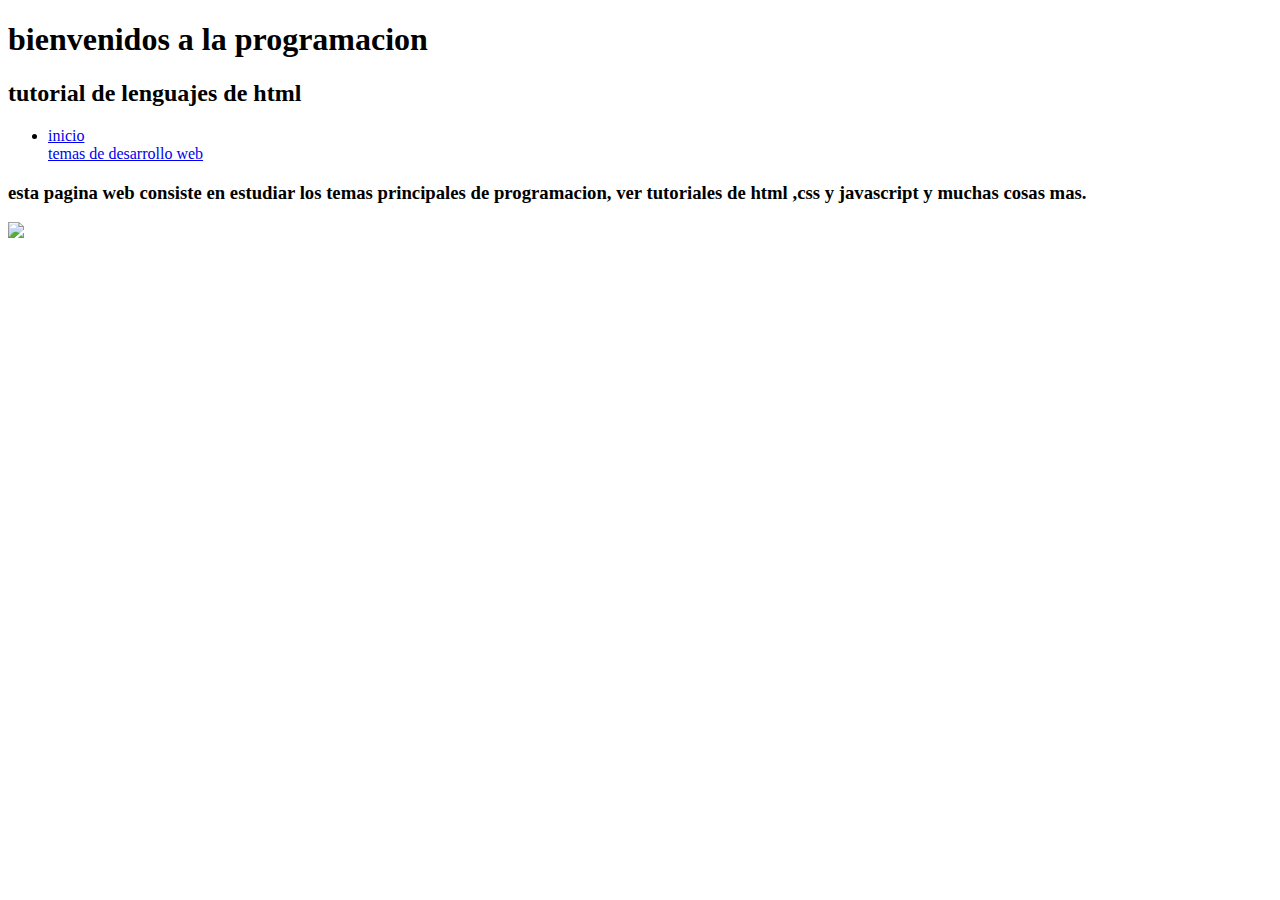
==== index.html @ e65f973b "subo nuevos archivos" ====
<!DOCTYPE html>
<html lang="en">
<head>
    <meta charset="UTF-8">
    <meta http-equiv="X-UA-Compatible" content="IE=edge">
    <meta name="viewport" content="width=device-width, initial-scale=1.0">
    <title>iniciar proyecto</title>
</head>
<body>
    <header>
           <h1>bienvenidos a la programacion</h1>
           <h2>tutorial de lenguajes de html</h2>
            
           <nav>
                <ul>  
                    <li>
                         <a href="contacto.html">inicio</a>
                    </li>

                    </li>
                         <a href="conceptos.html">temas de desarrollo web</a>
                    </li>
                </ul> 
            </nav>
    </header>

     <main>
        <h3>
          esta pagina web consiste en estudiar los temas principales de programacion,
          ver tutoriales de html ,css y javascript y muchas cosas mas.
        </h3>
        <section>
          <div>
               <img 
                src= alt="">
          </div>
        </section>
   
            
     </main>
</body>
</html>
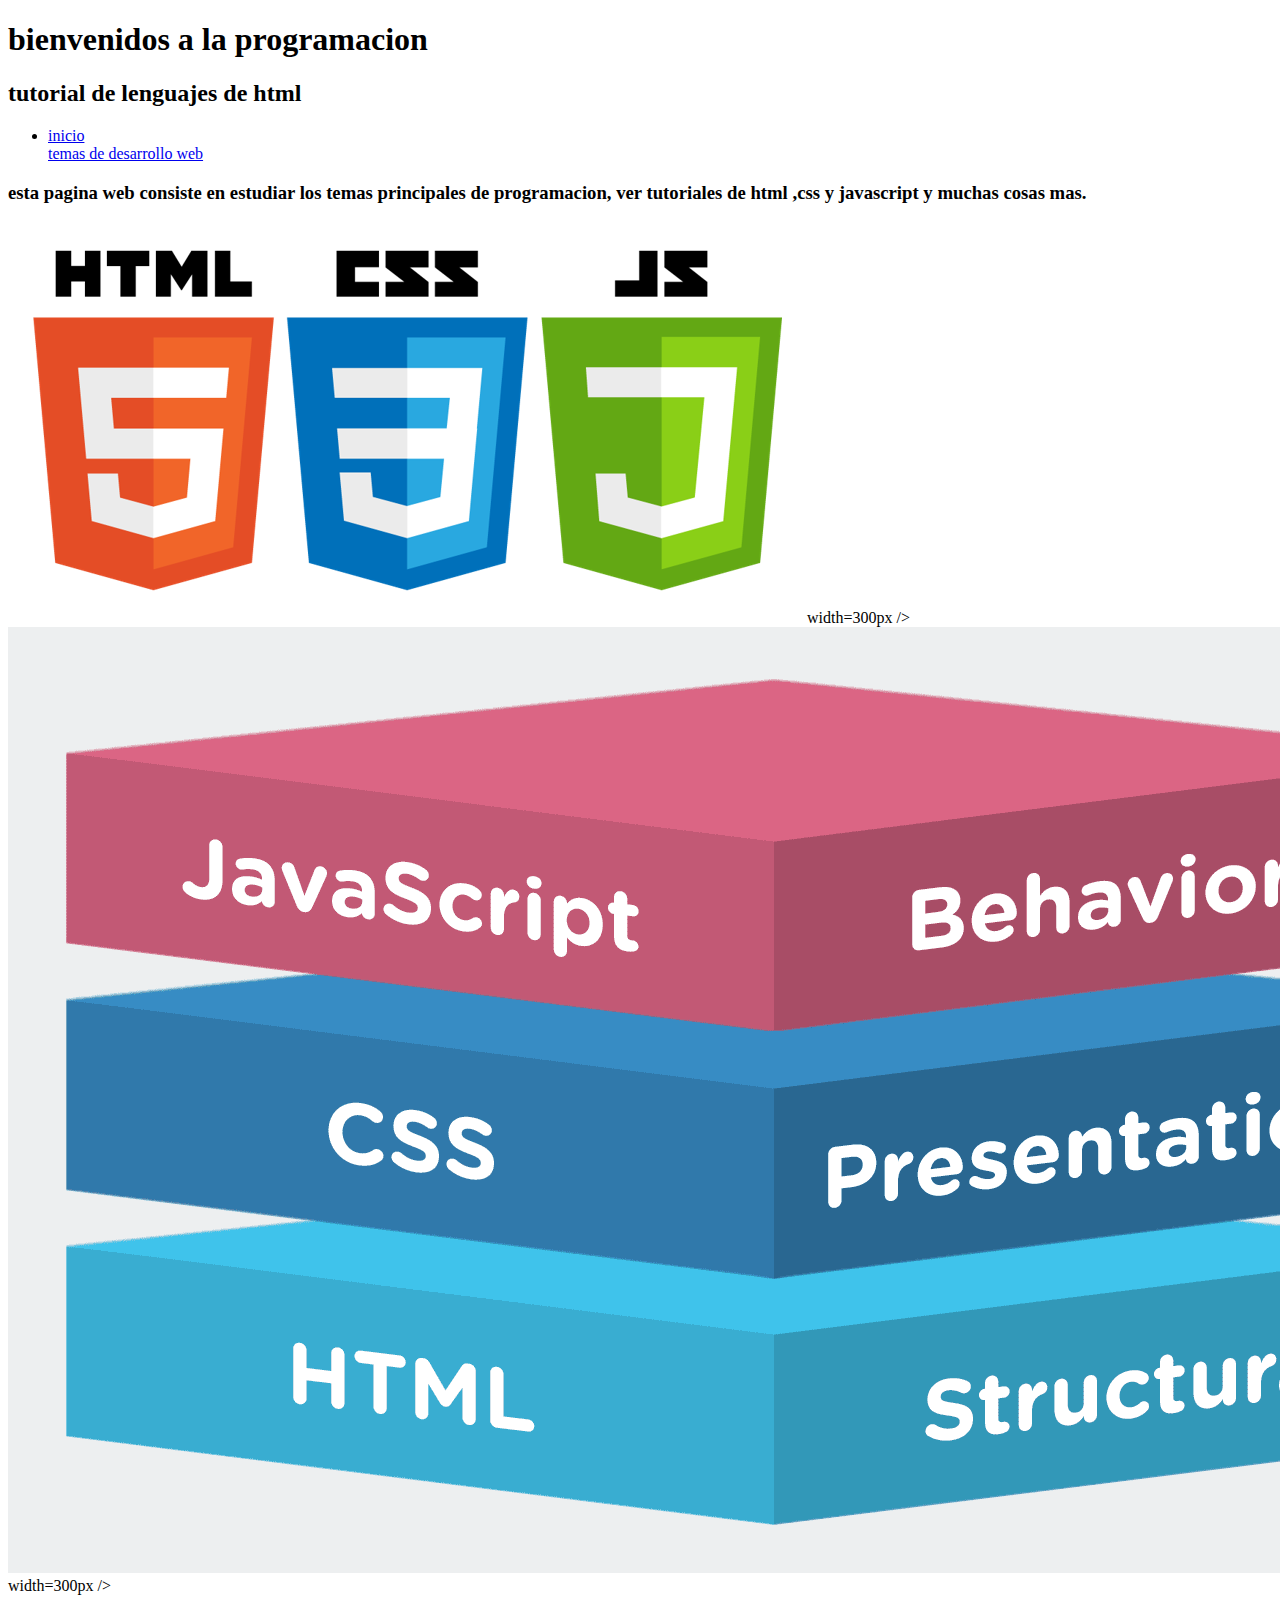
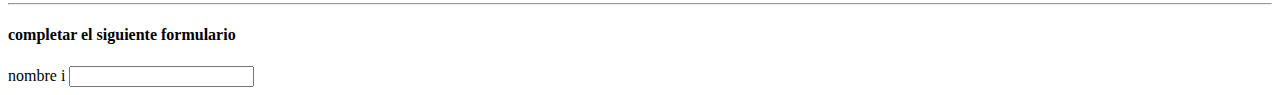
==== commit 0db6e6cf: "subo nuevos archivos" ====
--- a/index.html
+++ b/index.html
@@ -31,12 +31,35 @@
         </h3>
         <section>
           <div>
-               <img 
-                src= alt="">
+               <img src="imagenes.html\imag html css javascript.png"  
+                alt="">
+                width=300px
+          />
+          <div>
           </div>
+
+                <img src="imagenes.html\caracteristicas de cada lenguaje.png" 
+                 alt="">
+                width=300px 
+          />
+          </div> 
         </section>
-   
-            
      </main>
+
+     <hr/>
+
+
+     <footer>
+          <article>
+               <form action=""></form>
+               <h4>completar el siguiente formulario</h4>
+               <div>
+                    <label for="nombre">nombre</label>
+i                     <input type="text">
+               </div>
+              
+          </article>
+     </footer>
+
 </body>
 </html>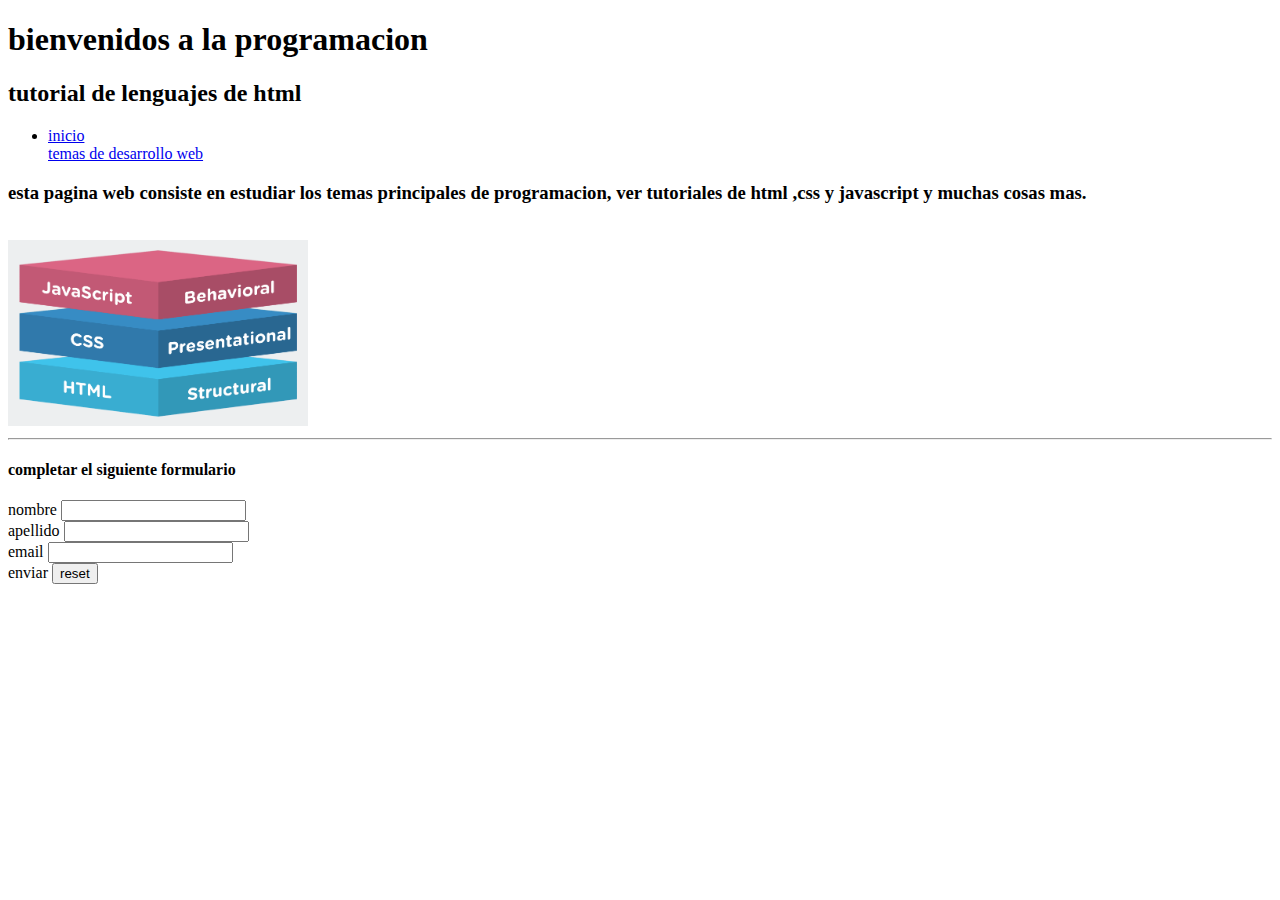
==== commit e983211c: "subo nuevos archivos" ====
--- a/index.html
+++ b/index.html
@@ -31,17 +31,19 @@
         </h3>
         <section>
           <div>
-               <img src="imagenes.html\imag html css javascript.png"  
-                alt="">
-                width=300px
-          />
+               <img src=""imagenes.html\imag html css javascript.png 
+               alt=""  
+               width="300px"
+               > 
           <div>
           </div>
-
                 <img src="imagenes.html\caracteristicas de cada lenguaje.png" 
-                 alt="">
-                width=300px 
-          />
+                alt=""
+                width="300px"
+                >
+          
+               
+     
           </div> 
         </section>
      </main>
@@ -51,12 +53,34 @@
 
      <footer>
           <article>
-               <form action=""></form>
-               <h4>completar el siguiente formulario</h4>
-               <div>
+               <form action="">
+                <h4>completar el siguiente formulario</h4>
+                <div>
                     <label for="nombre">nombre</label>
-i                     <input type="text">
-               </div>
+                    <input type="text"name="nombre" id=""/>
+                </div>
+                 <div>
+                     <label for="apellido">apellido</label>
+                     <input type="text"apellido="apellido" id="">
+                </div>
+                 <div>
+                    <label for="email">email</label>
+                    <input type="text"email="email" id="">
+                 </div>
+                  <div>
+                     <label for="submit">enviar</label>
+                     <button type="submit">reset</button>
+                  </div>   
+               
+
+
+
+
+
+               </form>
+                        
+     
+     </div>
               
           </article>
      </footer>
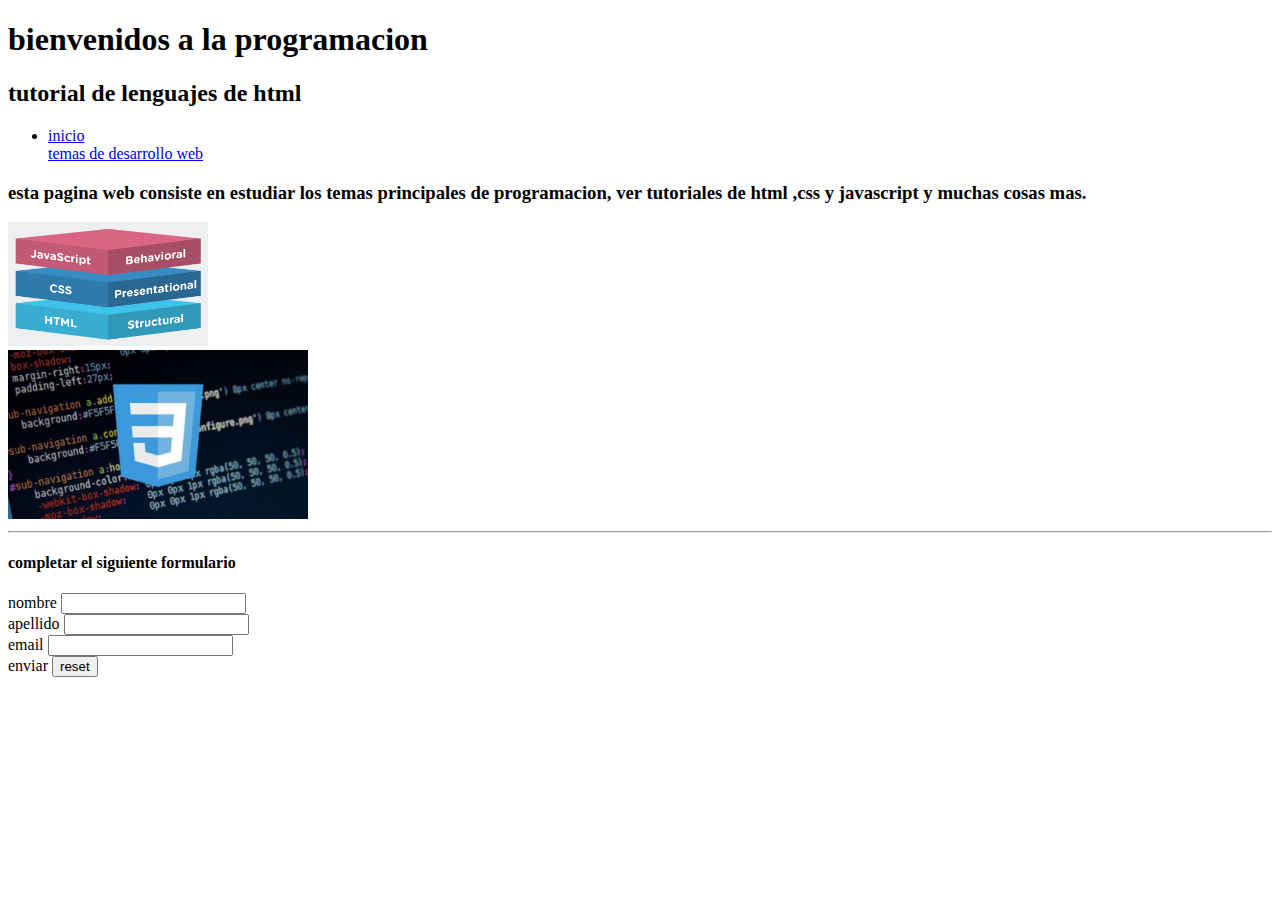
==== commit 313bc22e: "subo nuevos archivos" ====
--- a/index.html
+++ b/index.html
@@ -4,6 +4,7 @@
     <meta charset="UTF-8">
     <meta http-equiv="X-UA-Compatible" content="IE=edge">
     <meta name="viewport" content="width=device-width, initial-scale=1.0">
+     <link rel="stylesheet" href="style.css">
     <title>iniciar proyecto</title>
 </head>
 <body>
@@ -31,19 +32,16 @@
         </h3>
         <section>
           <div>
-               <img src=""imagenes.html\imag html css javascript.png 
-               alt=""  
-               width="300px"
-               > 
-          <div>
+               <img src="images/caracteristicas de cada lenguaje.png" 
+               alt=""
+               width="200px"
+               >
+           <div>
           </div>
-                <img src="imagenes.html\caracteristicas de cada lenguaje.png" 
+                <img src="images/3592432_7915-2-768x432.jpeg" 
                 alt=""
                 width="300px"
                 >
-          
-               
-     
           </div> 
         </section>
      </main>
@@ -56,20 +54,20 @@
                <form action="">
                 <h4>completar el siguiente formulario</h4>
                 <div>
-                    <label for="nombre">nombre</label>
-                    <input type="text"name="nombre" id=""/>
+                     <label for="nombre">nombre</label>
+                     <input type="text"name="nombre" id=""/>
                 </div>
                  <div>
                      <label for="apellido">apellido</label>
                      <input type="text"apellido="apellido" id="">
                 </div>
                  <div>
-                    <label for="email">email</label>
-                    <input type="text"email="email" id="">
+                     <label for="email">email</label>
+                     <input type="text"email="email" id="">
                  </div>
                   <div>
                      <label for="submit">enviar</label>
-                     <button type="submit">reset</button>
+                     <button type="reset">reset</button>
                   </div>   
                
 
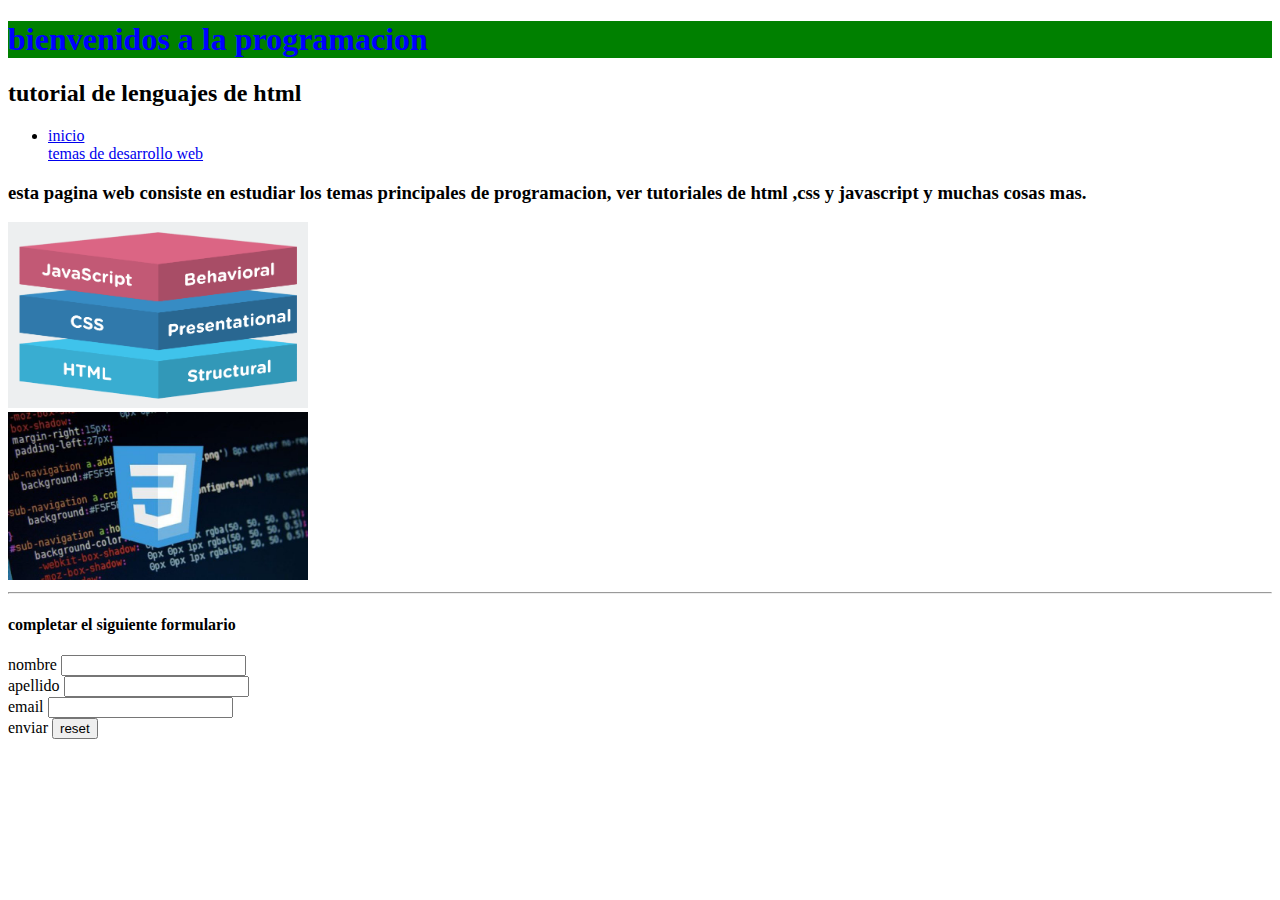
==== commit 9f3cc856: "subo nuevos archivos" ====
--- a/index.html
+++ b/index.html
@@ -4,7 +4,7 @@
     <meta charset="UTF-8">
     <meta http-equiv="X-UA-Compatible" content="IE=edge">
     <meta name="viewport" content="width=device-width, initial-scale=1.0">
-     <link rel="stylesheet" href="style.css">
+     <link rel="stylesheet" href="styles.css">
     <title>iniciar proyecto</title>
 </head>
 <body>
@@ -34,7 +34,7 @@
           <div>
                <img src="images/caracteristicas de cada lenguaje.png" 
                alt=""
-               width="200px"
+               width="300px"
                >
            <div>
           </div>
--- a/styles.css
+++ b/styles.css
@@ -0,0 +1,5 @@
+h1 {
+    color: blue;
+    background-color: green;
+}
+
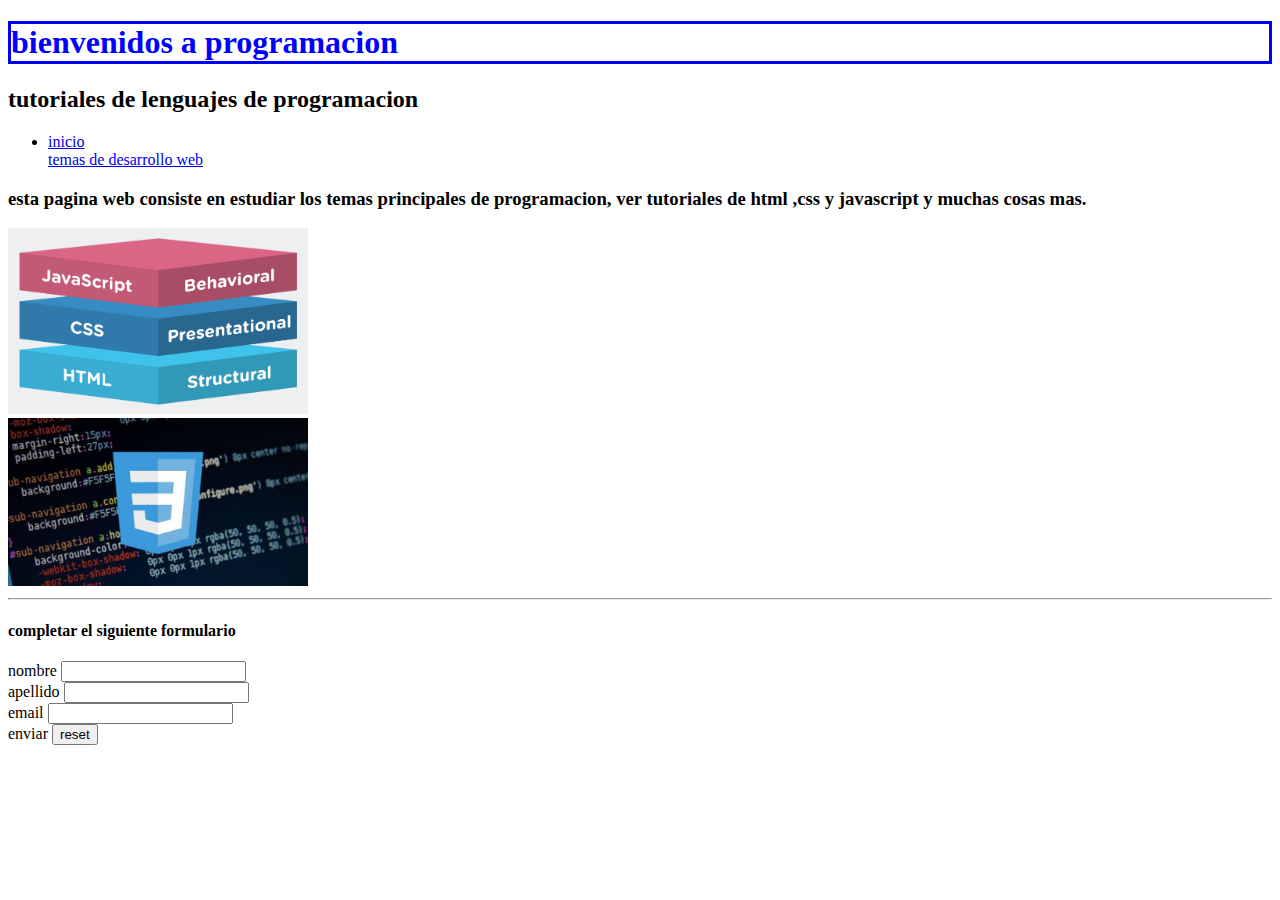
==== commit 782d9b79: "subo nuevos archivos" ====
--- a/index.html
+++ b/index.html
@@ -9,8 +9,9 @@
 </head>
 <body>
     <header>
-           <h1>bienvenidos a la programacion</h1>
-           <h2>tutorial de lenguajes de html</h2>
+           <h1>
+               bienvenidos a programacion</h1>
+           <h2>tutoriales de lenguajes de programacion</h2>
             
            <nav>
                 <ul>  
--- a/styles.css
+++ b/styles.css
@@ -1,5 +1,14 @@
 h1 {
     color: blue;
-    background-color: green;
+    font size: medium;
+    border: 3px solid;
+    
 }
 
+#section-images {
+     display: flex;
+     justify-content: center;
+     background-color: gold;
+
+}
+di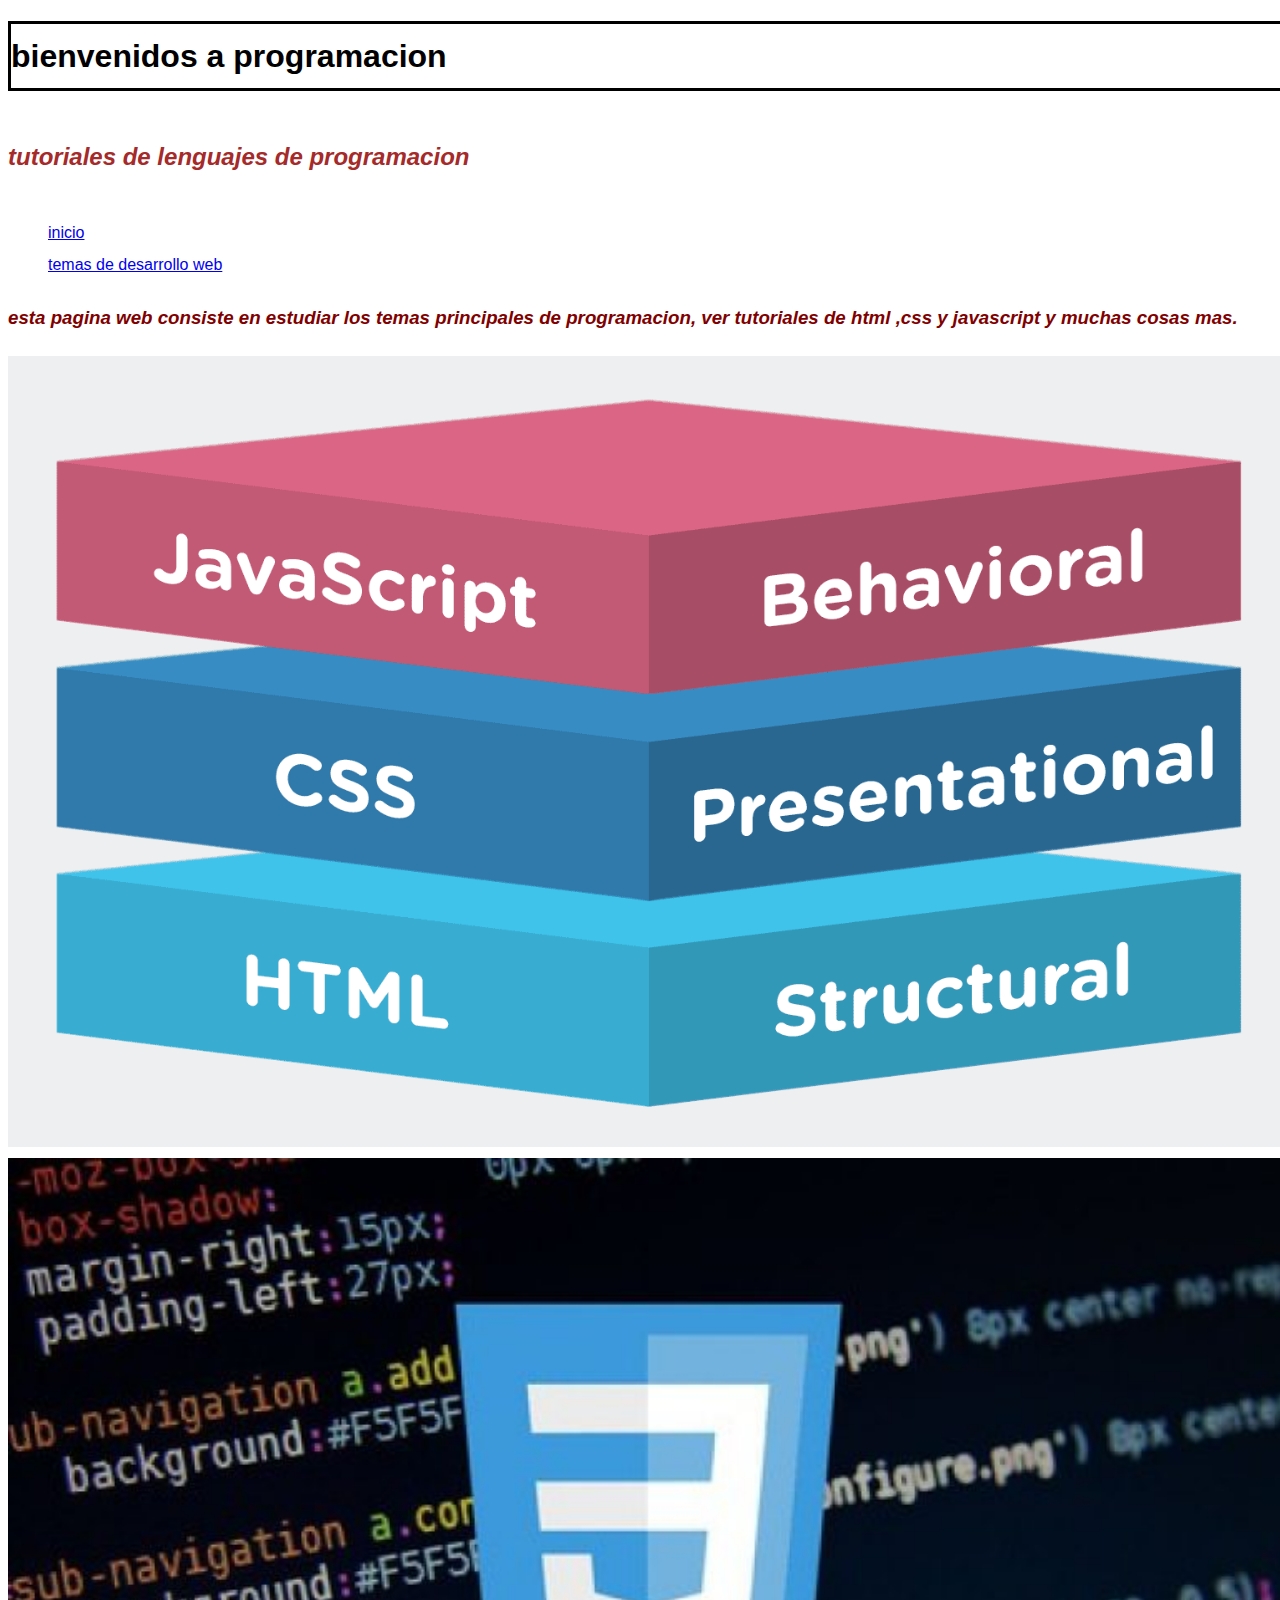
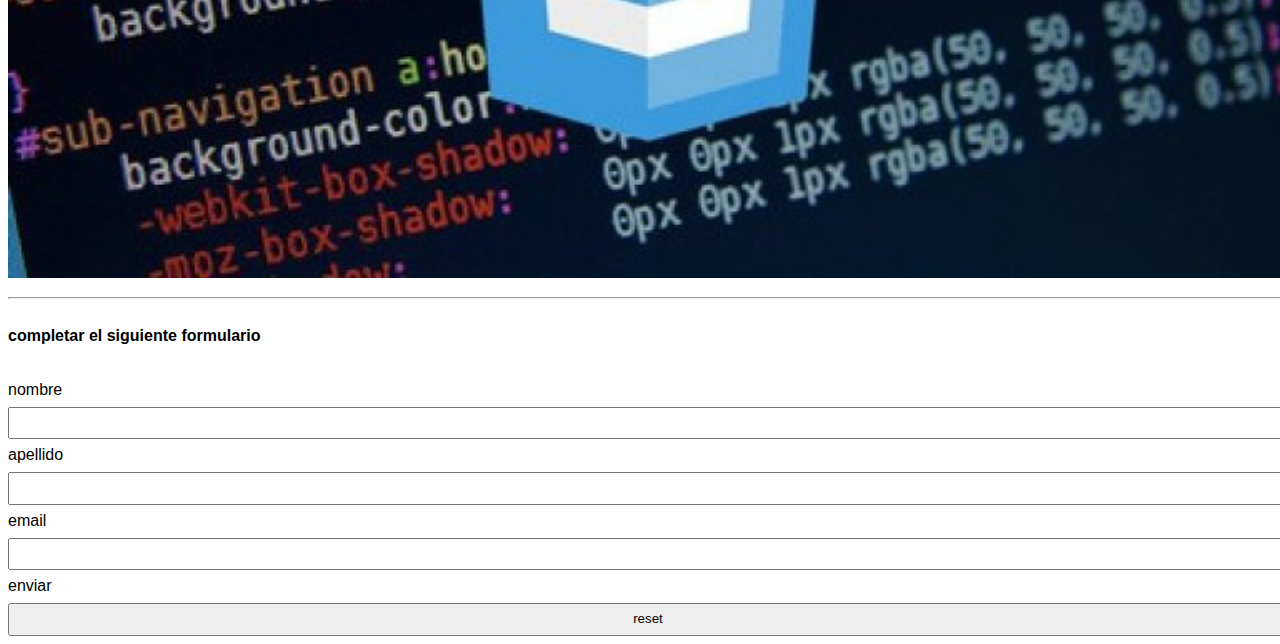
==== commit 57574ff4: "subo nuevos archivos" ====
--- a/index.html
+++ b/index.html
@@ -4,14 +4,15 @@
     <meta charset="UTF-8">
     <meta http-equiv="X-UA-Compatible" content="IE=edge">
     <meta name="viewport" content="width=device-width, initial-scale=1.0">
-     <link rel="stylesheet" href="styles.css">
+    <link rel="stylesheet" href="index.css">
     <title>iniciar proyecto</title>
 </head>
 <body>
     <header>
            <h1>
                bienvenidos a programacion</h1>
-           <h2>tutoriales de lenguajes de programacion</h2>
+           <h2 class="h2-ejemplo">
+               tutoriales de lenguajes de programacion</h2>
             
            <nav>
                 <ul>  
@@ -27,7 +28,7 @@
     </header>
 
      <main>
-        <h3>
+        <h3 class="h3-ejemplo">
           esta pagina web consiste en estudiar los temas principales de programacion,
           ver tutoriales de html ,css y javascript y muchas cosas mas.
         </h3>
@@ -52,7 +53,7 @@
 
      <footer>
           <article>
-               <form action="">
+               <form class="index form"></form>
                 <h4>completar el siguiente formulario</h4>
                 <div>
                      <label for="nombre">nombre</label>
--- a/index.css
+++ b/index.css
@@ -0,0 +1,46 @@
+*{
+   width: 100%;
+   line-height: 2;
+   list-style: none;
+   font-family: 'Franklin Gothic Medium', 'Arial Narrow', Arial, sans-serif;
+}
+
+
+
+
+
+h1 {
+    color: black;
+    border: 3px solid black;
+
+}
+
+.h2-ejemplo {
+    color: brown;
+    display: inline-block;
+    font-style: italic;
+    
+}
+
+.h3-ejemplo {
+     color: maroon;
+     font-style: italic;
+     display: block;
+
+     }
+.section-images { 
+    width: 75%;
+    margin: auto;
+    display: flex;
+    justify-content: center;
+    align-items: center;
+}
+
+.footer_article{
+    background-color: chocolate;
+}
+
+.index-form{
+    color: red;
+    font-family: sans-serif;
+}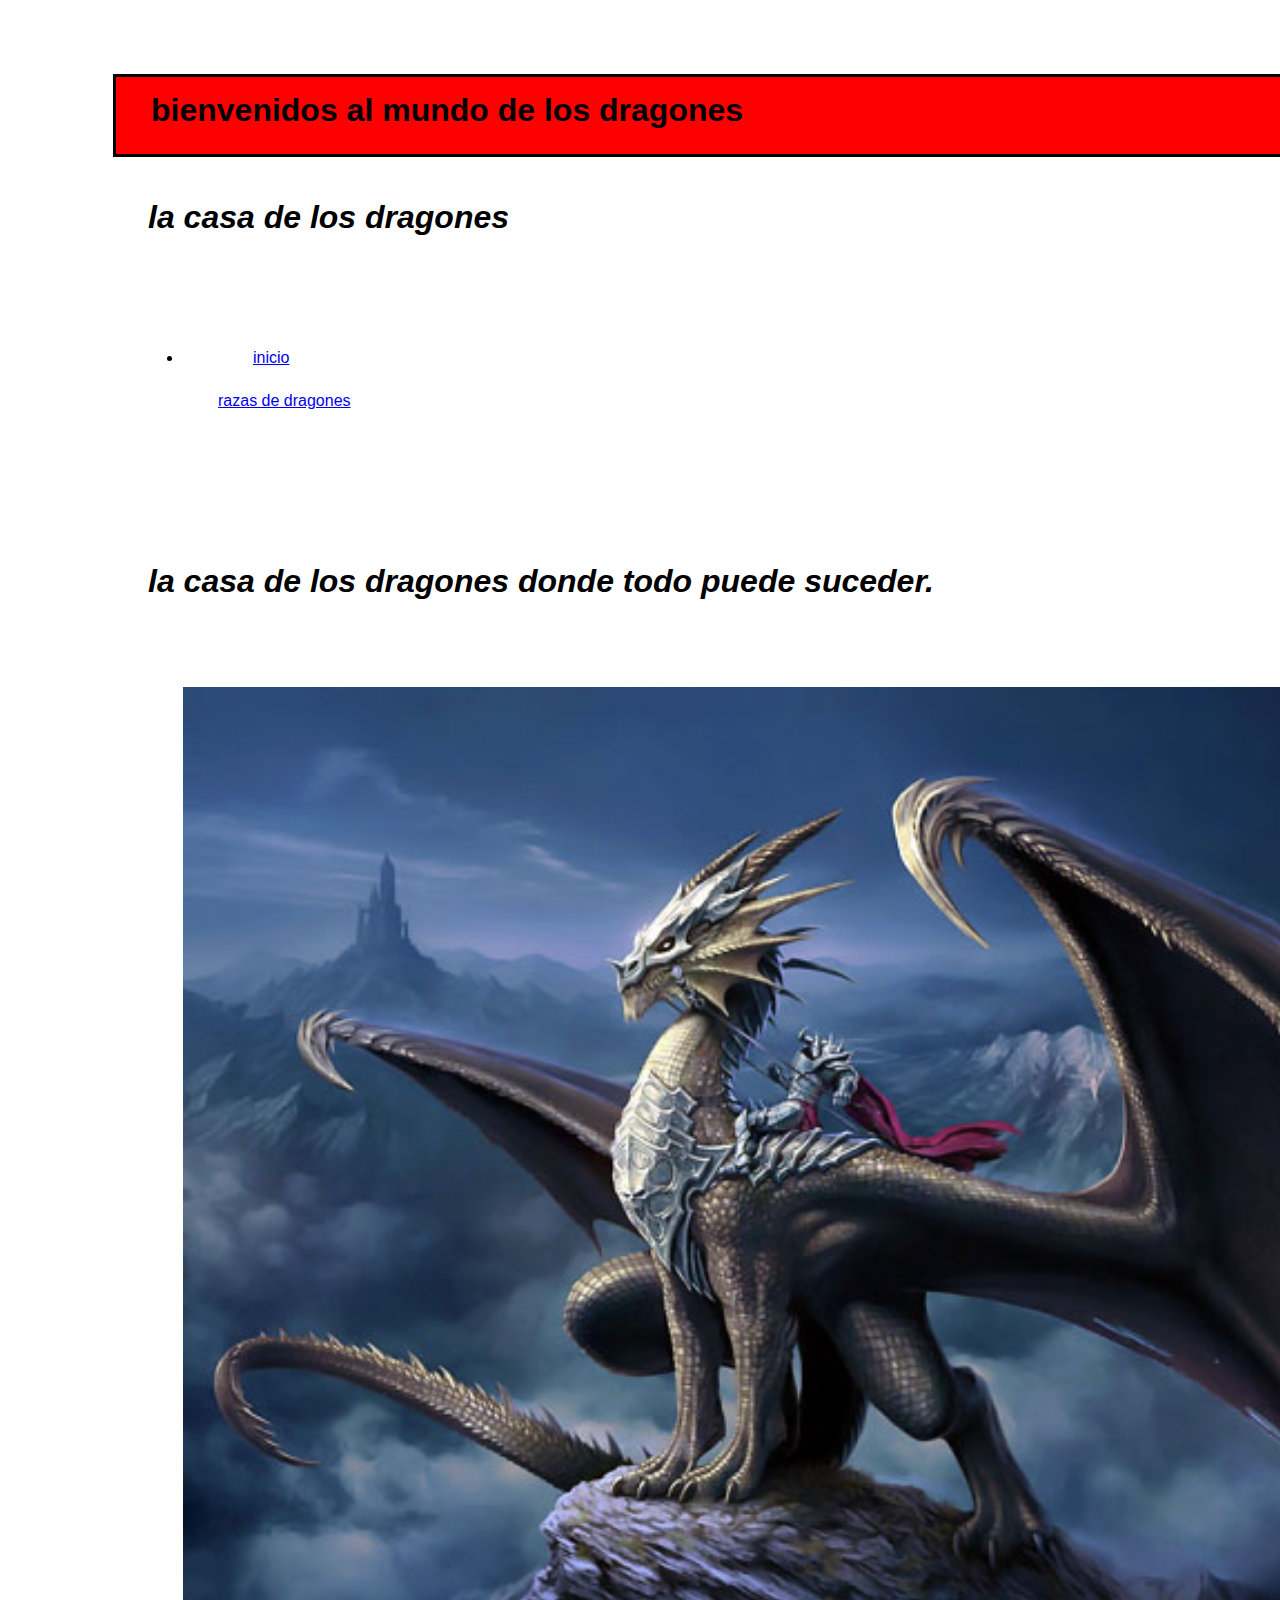
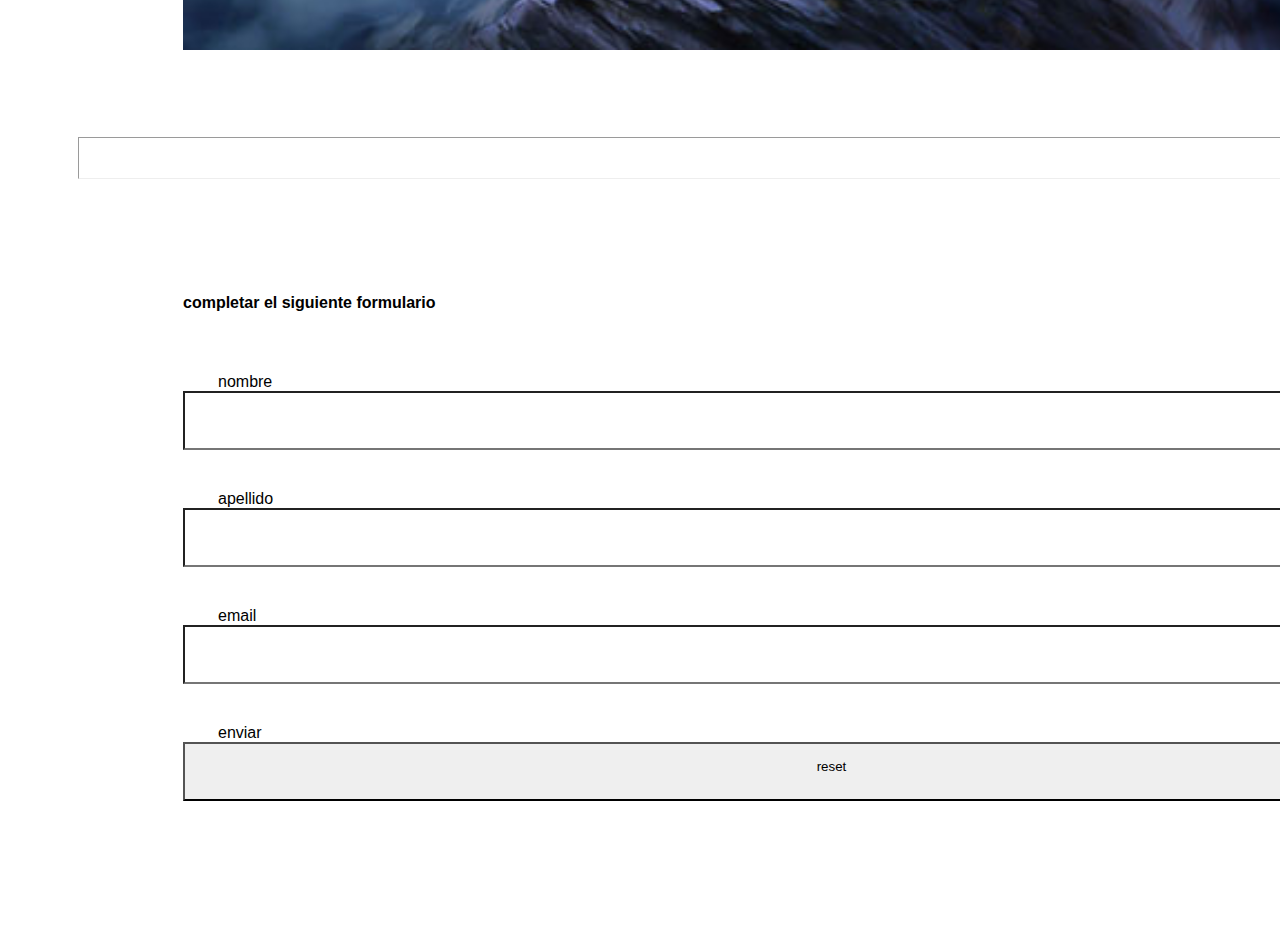
==== commit 5c32ac0a: "subo nuevos archivos" ====
--- a/index.html
+++ b/index.html
@@ -4,15 +4,18 @@
     <meta charset="UTF-8">
     <meta http-equiv="X-UA-Compatible" content="IE=edge">
     <meta name="viewport" content="width=device-width, initial-scale=1.0">
+    <link rel="stylesheet" href="font-family: 'Roboto', sans-serif;">
     <link rel="stylesheet" href="index.css">
     <title>iniciar proyecto</title>
+    
 </head>
 <body>
+    
     <header>
            <h1>
-               bienvenidos a programacion</h1>
+               bienvenidos al mundo de los dragones</h1>
            <h2 class="h2-ejemplo">
-               tutoriales de lenguajes de programacion</h2>
+               la casa de los dragones</h2>
             
            <nav>
                 <ul>  
@@ -21,7 +24,7 @@
                     </li>
 
                     </li>
-                         <a href="conceptos.html">temas de desarrollo web</a>
+                         <a href="conceptos.html">razas de dragones</a>
                     </li>
                 </ul> 
             </nav>
@@ -29,28 +32,39 @@
 
      <main>
         <h3 class="h3-ejemplo">
-          esta pagina web consiste en estudiar los temas principales de programacion,
-          ver tutoriales de html ,css y javascript y muchas cosas mas.
+          la casa de los dragones donde todo puede suceder.
         </h3>
-        <section>
-          <div>
-               <img src="images/caracteristicas de cada lenguaje.png" 
-               alt=""
-               width="300px"
-               >
-           <div>
-          </div>
-                <img src="images/3592432_7915-2-768x432.jpeg" 
-                alt=""
-                width="300px"
-                >
-          </div> 
+        <div>   
+             <img src="images\dragon_2.jpg" 
+             alt=""
+             width="300px"> 
+            
+            
+             
+        </div>
+        
+         
+
+         
         </section>
      </main>
 
      <hr/>
 
 
+     
+     
+     
+     
+     
+     
+     
+     
+     
+     
+     
+     
+     
      <footer>
           <article>
                <form class="index form"></form>
--- a/index.css
+++ b/index.css
@@ -1,9 +1,13 @@
-*{
+html {
+    font-family: 'Roboto', sans-serif;
+
+}
+
+*  {
    width: 100%;
-   line-height: 2;
-   list-style: none;
-   font-family: 'Franklin Gothic Medium', 'Arial Narrow', Arial, sans-serif;
-}
+   border-right: blue;
+   padding: 15px 20px 25px 35px;
+   }
 
 
 
@@ -12,32 +16,30 @@
 h1 {
     color: black;
     border: 3px solid black;
-
+    background-color: red;
 }
 
 .h2-ejemplo {
-    color: brown;
-    display: inline-block;
+    color: black;
     font-style: italic;
-    
+    font-size: xx-large;
+    background-position: 5rem right center;
 }
 
 .h3-ejemplo {
-     color: maroon;
+     color: black;
      font-style: italic;
+     font-size: xx-large;
      display: block;
 
      }
-.section-images { 
-    width: 75%;
-    margin: auto;
-    display: flex;
-    justify-content: center;
-    align-items: center;
+
 }
 
 .footer_article{
     background-color: chocolate;
+    background-position: center;
+    background-size: auto;
 }
 
 .index-form{
